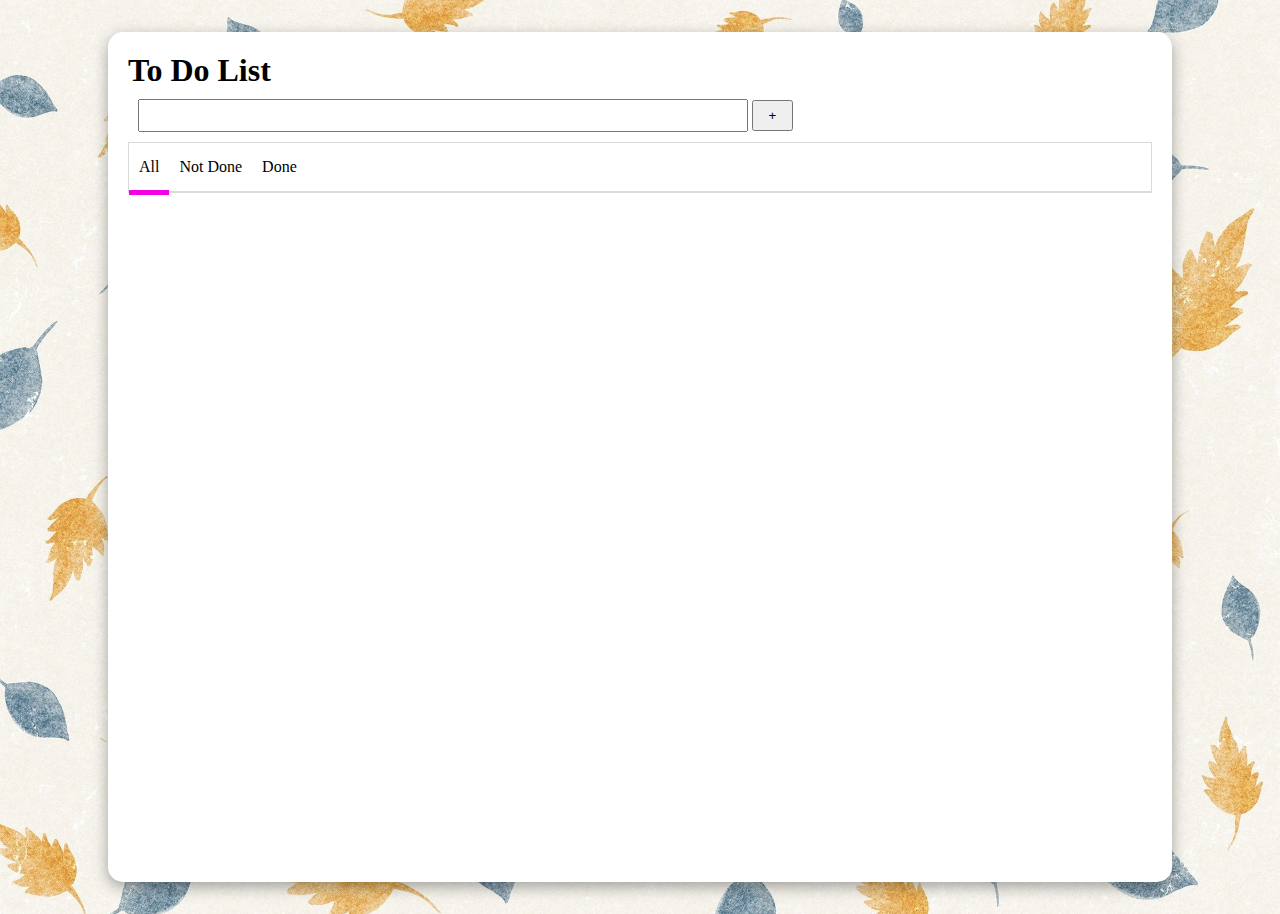
==== TODO_List/index.html @ a9c10b8f "new folder" ====
<!DOCTYPE html>
<html lang="en">
<head>
    <meta charset="UTF-8">
    <meta http-equiv="X-UA-Compatible" content="IE=edge">
    <meta name="viewport" content="width=device-width, initial-scale=1.0">
    <title>TODO</title>
    <link rel="stylesheet" href="style.css">
</head>
<body>
    <div class="container">
        <h1>To Do List</h1>
        <section class="top-menu">
            <input type="text" id="user-input">
            <button id="add">+</button>
        </section>
        <section>
            <div class="task-tab">
                <div class="under-line"></div>
                <div class="tab-menu">All</div>
                <div class="tab-menu">Not Done</div>
                <div class="tab-menu">Done</div>
            </div>
            <div class="taskBoard">

            </div>
        </section>
    </div>
    <script src="./main.js"></script>
</body>
</html>
---- TODO_List/style.css ----
body{
    margin:0;
    background-image:url(./image/bg.jpg);
    background-repeat: no-repeat;
    background-size:cover;
}
h1{
    margin:0;
}
.container{
    max-width:80vw;
    padding: 20px;
    height:90vh;
    background-color:white;
    margin:2rem auto;
    border-radius: 15px;
    box-shadow: rgba(0, 0, 0, 0.35) 0px 5px 15px;
    
}
.top-menu{
    /* border:1px solid grey; */
    padding:10px;
}
#user-input{
    width:60%;
    height:3vh;
}
#add{
    width:4%;
    height:3.5vh;
}
.task-tab{
    border:1px solid rgb(218, 218, 218);
    border-bottom:none;
    display:flex;
    padding:15px 0;
    position:relative;
}
.task-tab .under-line{
    width:40px;
    height:5px;
    background-color:#f300e4;
    position:absolute;
    left:0;
    top:47px;
}
.task-tab .tab-menu{
    margin:0 10px;
    cursor: pointer;
}
.taskBoard{
    border:1px solid rgb(218, 218, 218);
    overflow-y:scroll;
}
.task{
    padding:15px;
    display:flex;
    justify-content: space-between;
}
.task-name{
    margin-left:5px;
}
.task-name.task-done{
    text-decoration: line-through;
}
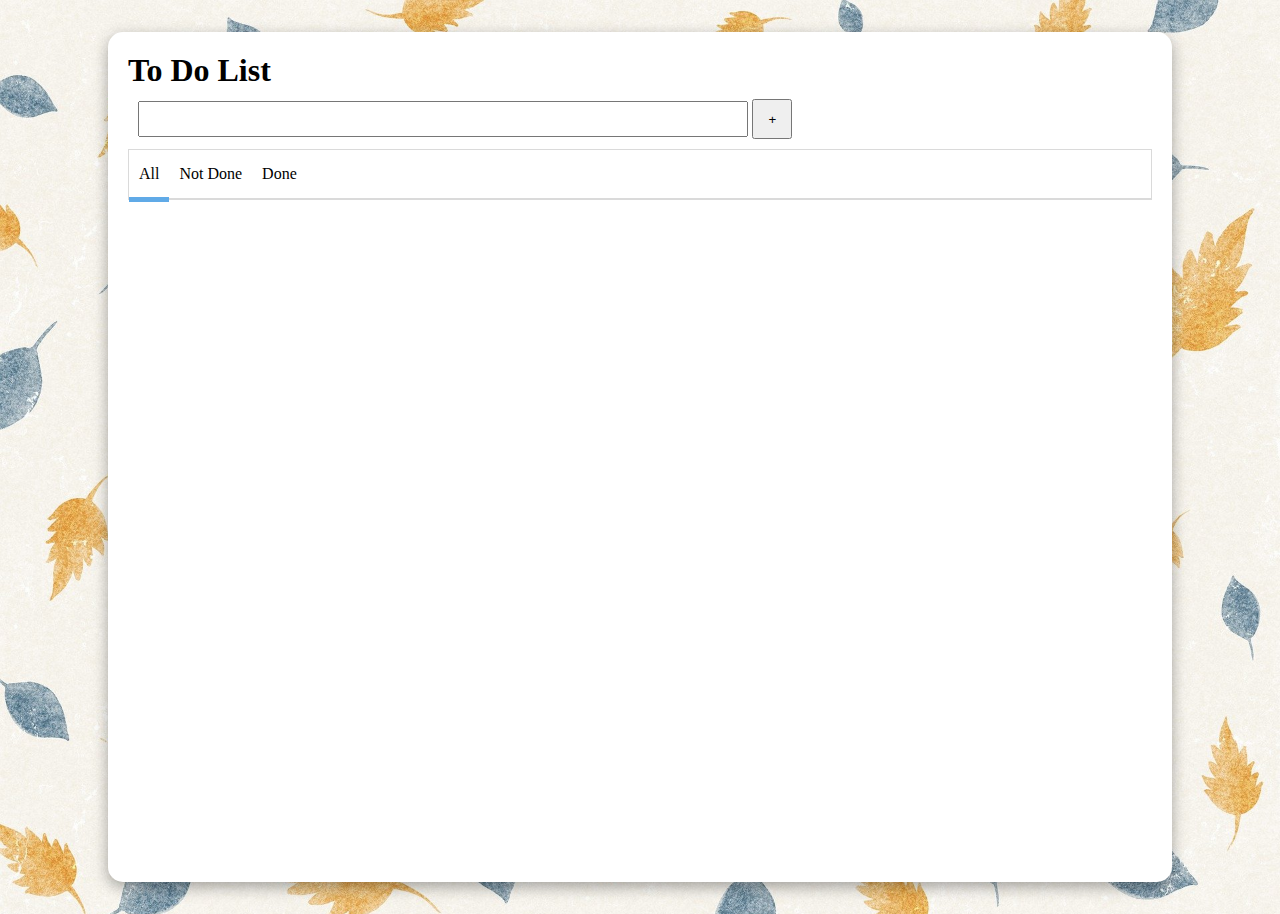
==== commit f3d8cff7: "finish TODO_list" ====
--- a/TODO_List/index.html
+++ b/TODO_List/index.html
@@ -14,18 +14,19 @@
             <input type="text" id="user-input">
             <button id="add">+</button>
         </section>
-        <section>
-            <div class="task-tab">
-                <div class="under-line"></div>
-                <div class="tab-menu">All</div>
-                <div class="tab-menu">Not Done</div>
-                <div class="tab-menu">Done</div>
-            </div>
+        <div class="task-tab">
+            <div class="under-line"></div>
+            <div class="tab-menu" id="All">All</div>
+            <div class="tab-menu" id="ongoing">Not Done</div>
+            <div class="tab-menu" id="Done">Done</div>
+        </div>
+        <section class="list-container">
             <div class="taskBoard">
-
+                
             </div>
         </section>
     </div>
-    <script src="./main.js"></script>
+    <!-- <script src="./main.js"></script> -->
+    <script src="./test.js"></script>
 </body>
 </html>--- a/TODO_List/style.css
+++ b/TODO_List/style.css
@@ -23,15 +23,26 @@
 }
 #user-input{
     width:60%;
-    height:3vh;
+    height:30px;
 }
 #add{
-    width:4%;
-    height:3.5vh;
+    width:40px;
+    height:40px;
+}
+.list-container{
+    max-height:84%;
+    overflow-y:overlay;
+    border-bottom:1px solid rgb(218, 218, 218);
+}
+.list-container::-webkit-scrollbar{
+    width:15px;
+}
+.list-container::-webkit-scrollbar-thumb{
+    background-color: #9b7627af;
+    border-radius: 20px;
 }
 .task-tab{
     border:1px solid rgb(218, 218, 218);
-    border-bottom:none;
     display:flex;
     padding:15px 0;
     position:relative;
@@ -39,27 +50,74 @@
 .task-tab .under-line{
     width:40px;
     height:5px;
-    background-color:#f300e4;
+    background-color:#60aae7;
     position:absolute;
     left:0;
     top:47px;
+    transition: 0.3s ;
 }
 .task-tab .tab-menu{
-    margin:0 10px;
+    padding:0 10px;
     cursor: pointer;
 }
 .taskBoard{
     border:1px solid rgb(218, 218, 218);
-    overflow-y:scroll;
+    border-top: none;
+    border-bottom:none;
 }
 .task{
-    padding:15px;
     display:flex;
     justify-content: space-between;
 }
 .task-name{
-    margin-left:5px;
+    padding-left:15px;
+    width:100%;
+    display:flex;
+    align-items: center;
+    transition:background-color 0.3s;
 }
 .task-name.task-done{
+    background-color:gray;
     text-decoration: line-through;
+}
+.task .btn-tool{
+    margin-right:20px;
+    height:60px;
+    display:flex;
+}
+.task #check{
+    width: 70px;
+    height: 100%;
+    background: url(./image/check_ico_01.png) no-repeat;
+    background-size: 26px 20px;
+    background-position: center;
+    cursor: pointer;
+    border:0;
+    /* border-left:1px solid rgb(218, 218, 218);
+    border-right:1px solid rgb(218, 218, 218); */
+}
+.task #check.reset{
+    background-image: url(./image/reset_ico_01.webp);
+    background-size:30px 30px;
+}
+.task #check.reset:hover{
+    animation:none;
+}
+@keyframes check-ani {
+    0%{transform:scale(1);}
+    50%{transform:scale(1.5);}
+    0%{transform:scale(1);}
+
+}
+.task #check:hover{
+    animation: check-ani 0.5s 1;
+}
+.task #delete{
+    width: 70px;
+    height: 100%;
+    background: url(./image/delete_ico_01.png) no-repeat;
+    background-size: 30px 30px;
+    background-position: center;
+    cursor: pointer;
+    border: 0;
 }